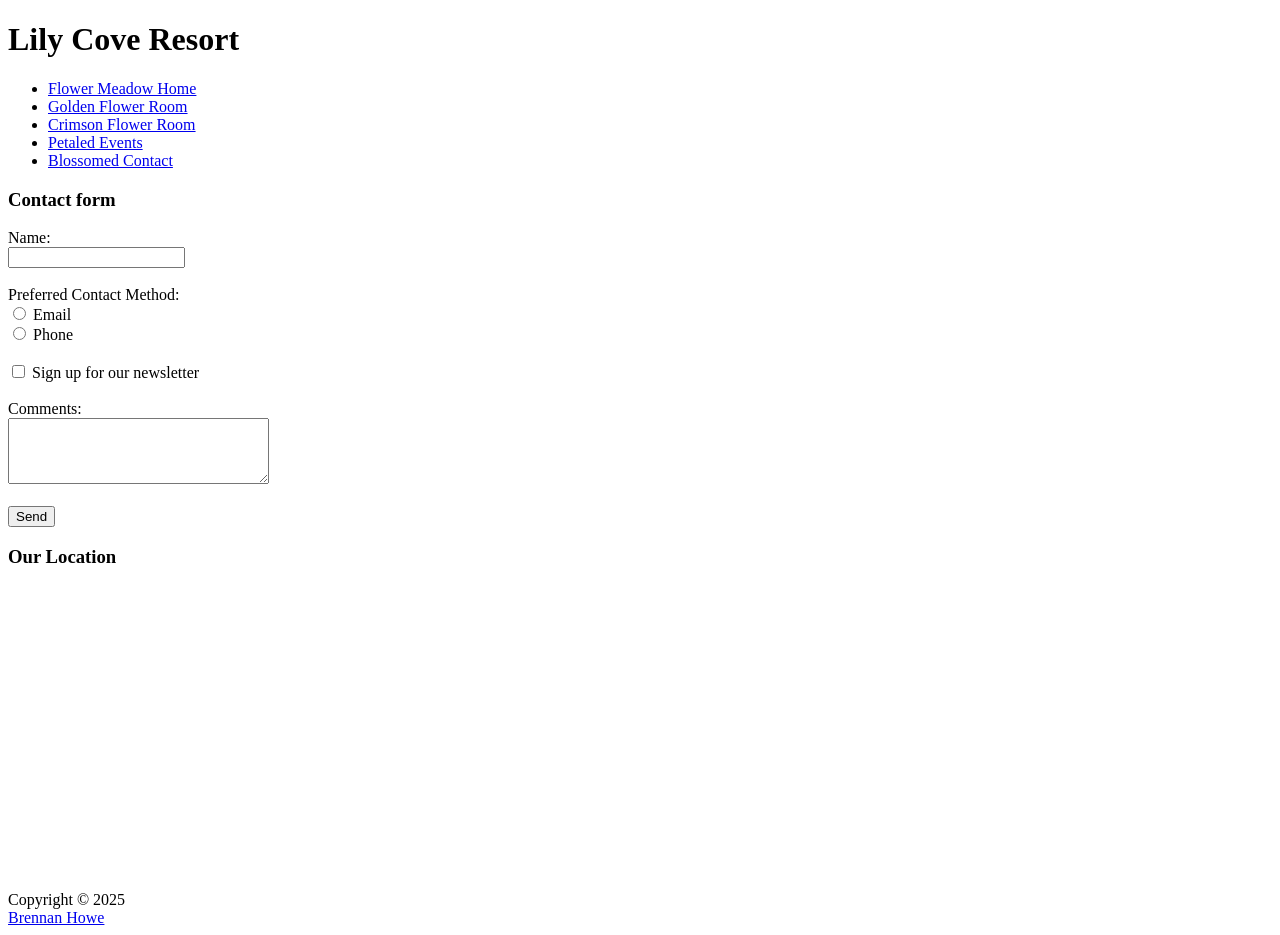
==== contact.html @ cc867875 "Add files via upload Final project upload" ====
<!DOCTYPE html>
<html lang="en">
<head>
<!--Page title for the Blossomed Contact-->
<title>Lily Cove - Blossomed Contact</title>
<!-- Character encoding -->
<meta charset="utf-8">
<meta name="viewport" content="width=device-width, initial-scale=1.0">
<link rel="stylesheet" href="styles/styles.css">

</head>
<body>
<div id="wrapper">
  <header>
		<!--Main site heading-->
		<h1>Lily Cove Resort</h1>
  </header>
	<nav>
	<!--Navigation menu containing relative links to pages-->
		<ul> 
			<li><a href="index.html">Flower Meadow Home</a></li>
			<li><a href="rooms/golden_flower_room.html">Golden Flower Room</a></li>
			<li><a href="rooms/crimson_flower_room.html">Crimson Flower Room</a></li>
			<li><a href="events/weekend.html">Petaled Events</a></li>
			<li><a href="contact.html">Blossomed Contact</a></li>
		</ul>
	</nav>
  <main>
  <!--Section heading for the contact form-->
	<h3>Contact form </h3>
	<form action="https://webdevbasics.net/scripts/demo.php" method="post">

	<label for="name">Name:</label><br>
	<input type="text" id="name" name="name"><br><br>

	<label>Preferred Contact Method:</label><br>
	<input type="radio" id="email" name="contact" value="email">
	<label for="email">Email</label><br>

	<input type="radio" id="phone" name="contact" value="phone">
	<label for="phone">Phone</label><br><br>

	<label for="newsletter">
		<input type="checkbox" id="newsletter" name="newsletter">
		Sign up for our newsletter
	</label><br><br>

	<label for="comments">Comments:</label><br>
	<textarea id="comments" name="comments" rows="4" cols="30"></textarea><br><br>

	<input type="submit" value="Send">
	</form>
	
	<h3>Our Location</h3>
	<iframe
		src="https://www.google.com/maps?q=Amarillo+TX&output=embed"
		width="100"
		height="300"
		style="border:0;"
		loading="lazy">
	</iframe>
  </main>
  <!--Footer section with copyright and contact email-->
  <footer>
 Copyright &copy; 2025<br>
  <!--Email link for contacting the site owner-->
  <a href="mailto:bdhowe@amarillocollege.com">Brennan Howe</a>
  </footer>
</div>
</body>
</html>
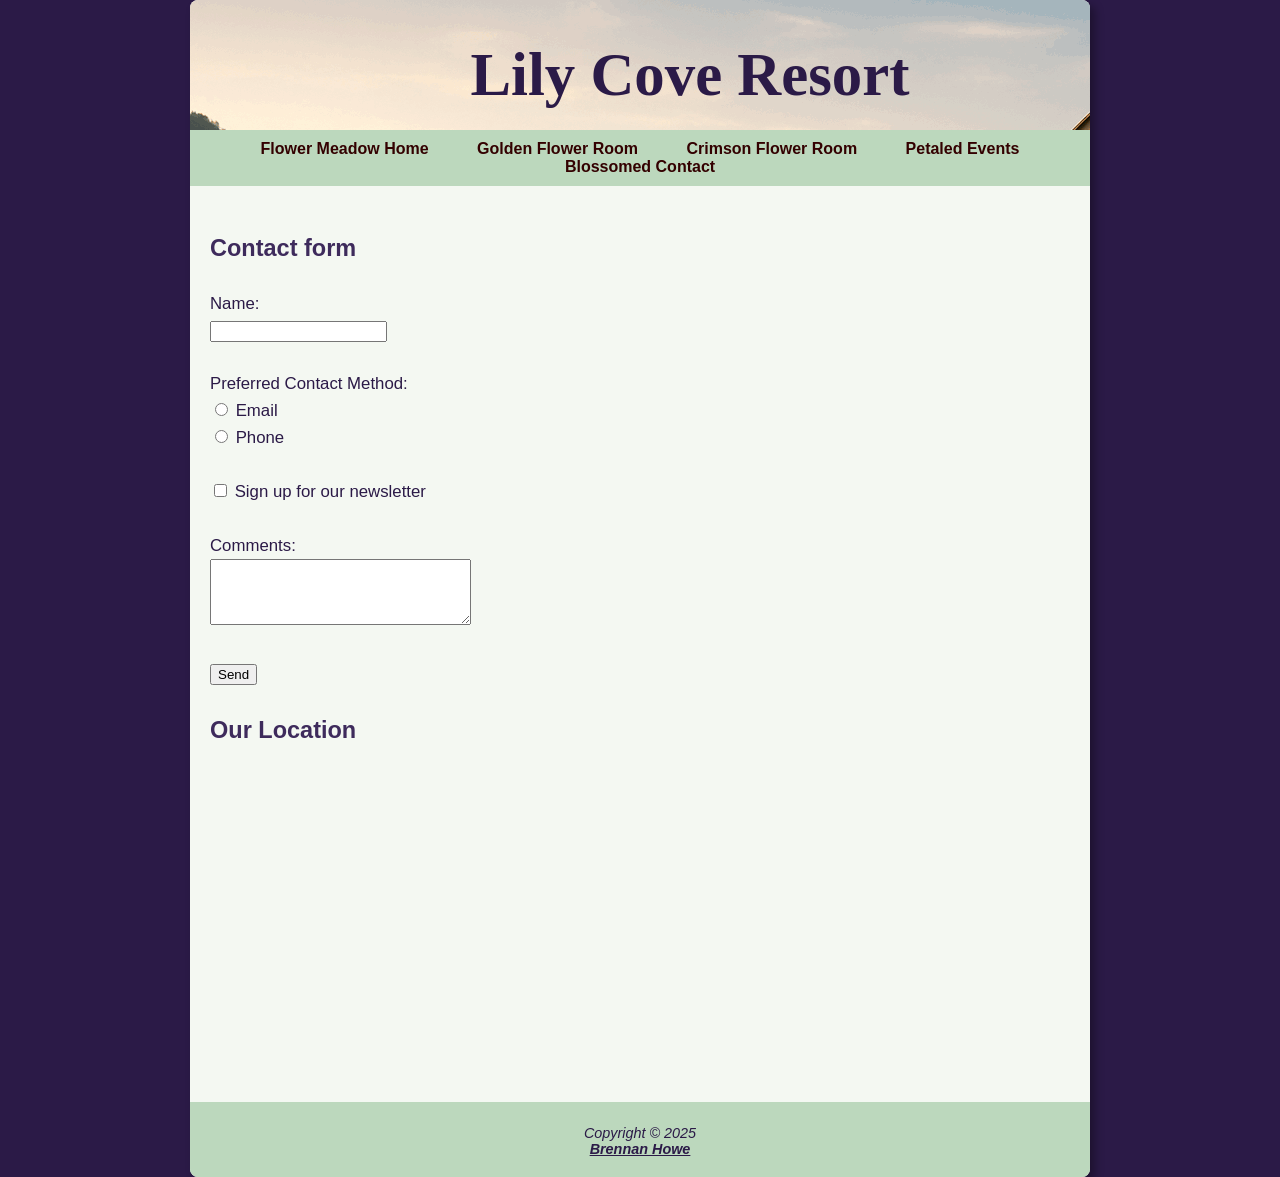
==== commit 5606926d: "Add files via upload" ====
--- a/contact.html
+++ b/contact.html
@@ -54,7 +54,7 @@
 	<h3>Our Location</h3>
 	<iframe
 		src="https://www.google.com/maps?q=Amarillo+TX&output=embed"
-		width="100"
+		width="865"
 		height="300"
 		style="border:0;"
 		loading="lazy">
--- a/styles/styles.css
+++ b/styles/styles.css
@@ -0,0 +1,172 @@
+/*Make HTML5 layout elements behave as block-level elements*/
+header, nav, main, footer { display: block; }
+/*Global body styling*/
+body {  background-color: #2b1a47; /*Deep purple background*/
+		font-family: "Verdana", Arial, sans-serif; /*Clean readable fonts*/
+		margin: 0;
+		padding: 0;
+}
+/*Wrapper to center content and create a contained layout*/
+#wrapper {  width: 900px; /*Standard fixed width layout*/
+			margin: 0 auto; /*Centers the entire site*/
+			background-color: #f4f8f2; /*Soft off‑white background*/
+			color: #2b1a47; /*Deep purple text color*/
+			box-shadow: 5px 5px 10px #00000055; /*Soft outer shadow*/
+			border-radius: 8px; /*Rounded corners*/
+}
+/*Main title area*/
+h1 { background-image: url(../images/logo.gif); /*Logo image behind text*/
+    background-repeat: no-repeat;
+    background-color: #f4f8f2;
+    font-family: Georgia, "Times New Roman", serif;
+    font-size: 3.8em;
+    padding: 40px 20px 20px 120px; /*Space for logo on the left*/
+    margin: 0;
+    text-align: center;
+    color: #2b1a47;
+	border-radius: 8px 8px 0 0;
+}
+
+/*Navigation bar styling*/
+nav { background-color: #bcd8bd; /* Soft green */
+	padding: 10px;
+}
+/*Remove bullet points and spacing*/
+nav ul {list-style-type: none;
+	margin: 0;
+	padding: 0;
+	text-align: center;
+}
+/*Display nav links horizontally*/
+nav li {  
+	display: inline-block;
+	margin: 0 10px;
+}
+/*Link appearance in nav*/
+nav a {  text-decoration: none;
+color: #2b1a47;
+font-weight: bold;
+padding: 6px 12px;
+border-radius: 4px; }
+nav a:link { color: #330000; }
+nav a:visited{ color: #4d3d68; }
+/*Hover effect for navigation links*/
+nav a:hover { background-color: #4d3d68; /* Darker purple */
+			  color: #f4f8f2; 
+}		  
+/*Main content area styling*/
+main {
+	padding: 20px;
+	font-size: 1.05em;
+	line-height: 1.6;
+}
+main img { float: right;
+           padding: 20px;
+           border-radius: 10px;
+}
+/* to center some of my images so they dont look weird on the website or make other things move */
+main section {
+    display: flex;
+    flex-direction: row-reverse; 
+    align-items: center; 
+    margin-bottom: 20px; 
+    gap: 5px;
+    flex-wrap: nowrap;
+}
+
+main section img {
+    /* Ensure the image doesn't shrink and has some space from the text */
+    flex-shrink: 0;
+    margin-left: 15px; 
+}
+
+/* Fix for the text content on the left (h3 and p) */
+main section div {
+    /* Allow the text container to take up the remaining space */
+    flex-grow: 1;
+}
+h2 {
+    color: #2b1a47;
+    border-bottom: 3px solid #bcd8bd;
+    padding-bottom: 8px;
+}
+h3 {
+    color: #3e2b5c;
+    font-size: 1.4em;
+}
+table {
+  width: 100%;
+  border-collapse: collapse;
+  margin-top: 20px;
+}
+
+th, td {
+  border: 1px solid #4d3d68;
+  padding: 10px;
+  text-align: center;
+}
+
+th {
+  background-color: #bcd8bd;
+}
+/*Footer section styling*/
+footer {
+	background-color: #bcd8bd; /* Soft green */
+	text-align: center;
+	padding: 20px;
+	font-size: 0.9em;
+	font-style: italic;
+	border-top: 3px solid #bcd8bd;
+	border-radius: 0 0 8px 8px; /* Rounded bottom corners */
+}
+
+/*Footer link styling*/
+footer a {
+    color: #2b1a47;
+    font-weight: bold;
+}
+
+/*Hover effect for footer link*/
+footer a:hover {
+    color: #4d3d68;
+}
+
+@media (max-width: 768px) {
+
+  #wrapper {
+    width: 100%;
+    margin: 0;
+    border-radius: 0;
+  }
+
+  nav ul {
+    display: flex;
+    flex-direction: column;
+    align-items: center;
+  }
+
+  nav li {
+    display: block;
+    margin: 10px 0;
+  }
+
+  nav a {
+    display: block;
+    width: 90%;
+    text-align: center;
+    font-size: 1.1em;
+  }
+
+  main img {
+    float: none;
+    display: block;
+    margin: 10px auto;
+    max-width: 100%;
+    height: auto;
+  }
+
+  table {
+    font-size: 0.9em;
+  }
+
+}
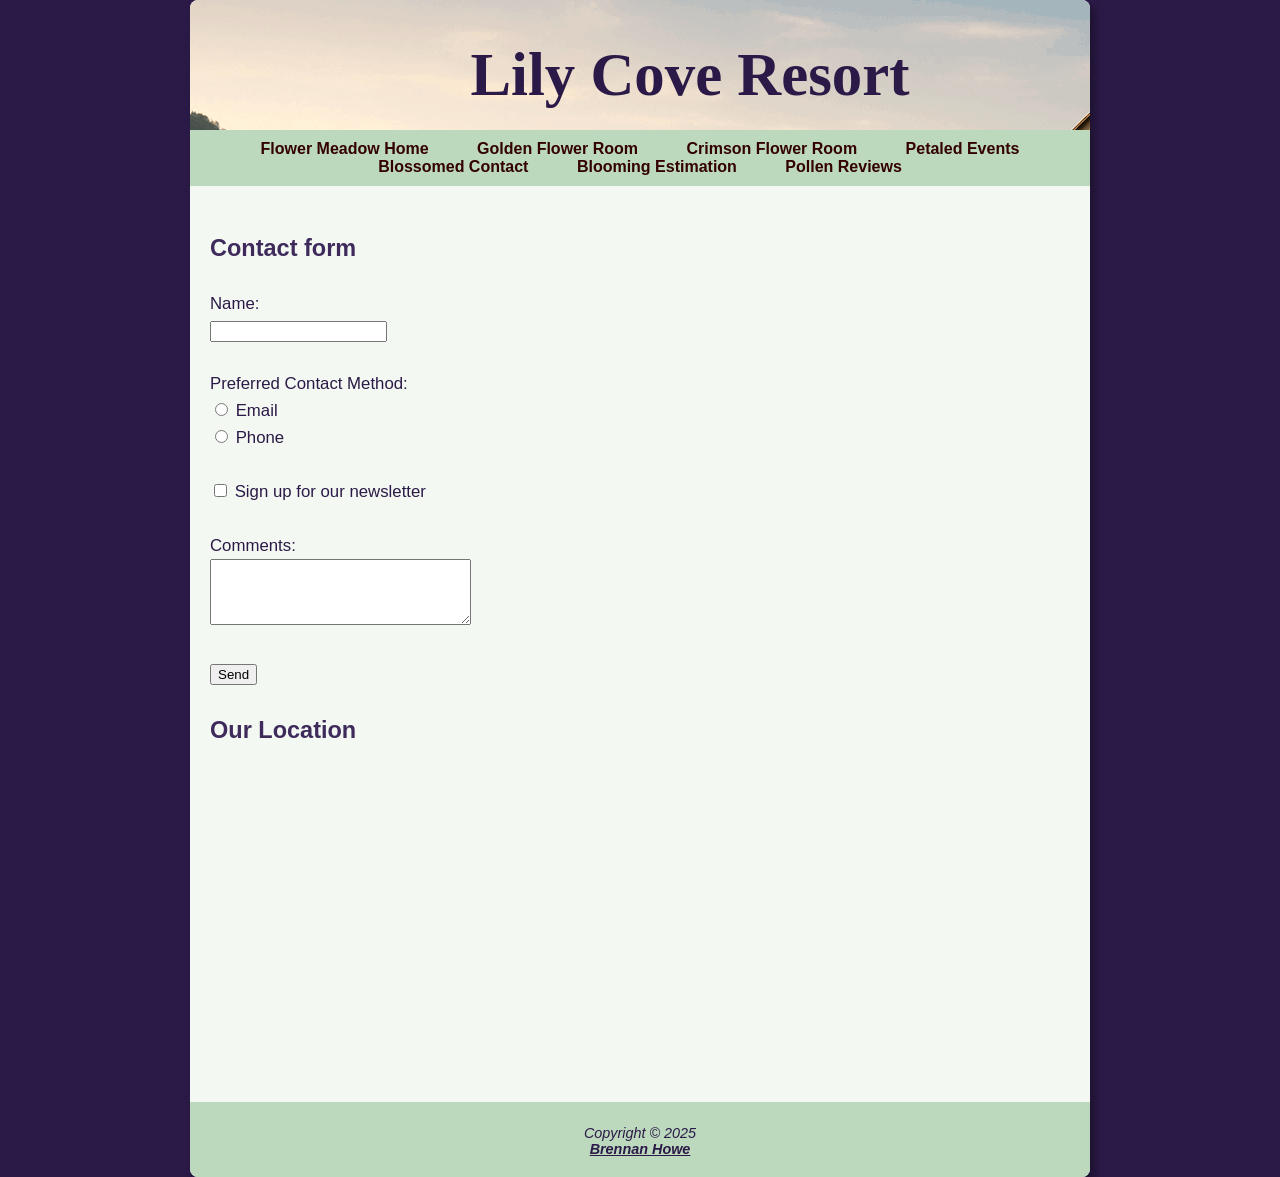
==== commit 694d2651: "Add files via upload" ====
--- a/contact.html
+++ b/contact.html
@@ -23,6 +23,8 @@
 			<li><a href="rooms/crimson_flower_room.html">Crimson Flower Room</a></li>
 			<li><a href="events/weekend.html">Petaled Events</a></li>
 			<li><a href="contact.html">Blossomed Contact</a></li>
+			<li><a href="estimate/estimate.html">Blooming Estimation</a></li>
+			<li><a href="review/review.html">Pollen Reviews</a></li>
 		</ul>
 	</nav>
   <main>
@@ -54,7 +56,7 @@
 	<h3>Our Location</h3>
 	<iframe
 		src="https://www.google.com/maps?q=Amarillo+TX&output=embed"
-		width="865"
+		width="100"
 		height="300"
 		style="border:0;"
 		loading="lazy">
--- a/styles/styles.css
+++ b/styles/styles.css
@@ -168,5 +168,18 @@
   table {
     font-size: 0.9em;
   }
+  body {
+	  font-family: Arial;
+      margin: 20px;
+  }
+  
+  h1 {
+      color: darkblue;
+  }
+  
+  label {
+      display: block;
+      margin: 10px 0;
+  }
 
 }
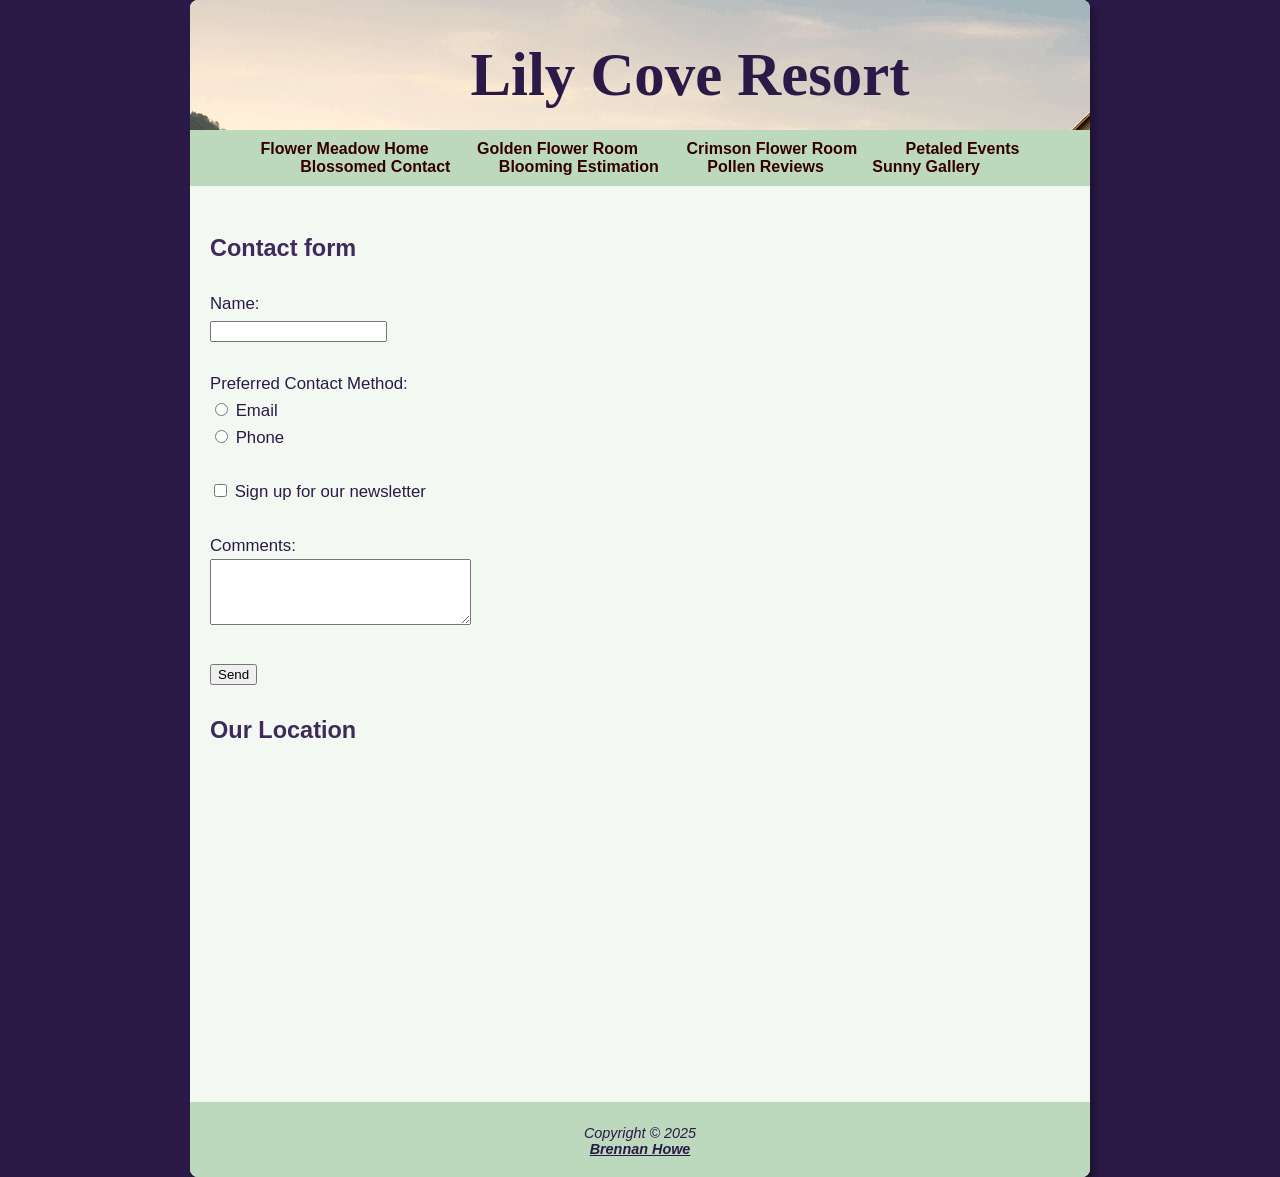
==== commit 6ded434c: "Add files via upload" ====
--- a/contact.html
+++ b/contact.html
@@ -25,6 +25,7 @@
 			<li><a href="contact.html">Blossomed Contact</a></li>
 			<li><a href="estimate/estimate.html">Blooming Estimation</a></li>
 			<li><a href="review/review.html">Pollen Reviews</a></li>
+			<li><a href="gallery/gallery.html">Sunny Gallery</a></li>
 		</ul>
 	</nav>
   <main>
--- a/styles/styles.css
+++ b/styles/styles.css
@@ -177,9 +177,8 @@
       color: darkblue;
   }
   
-  label {
+label {
       display: block;
       margin: 10px 0;
   }
-
 }
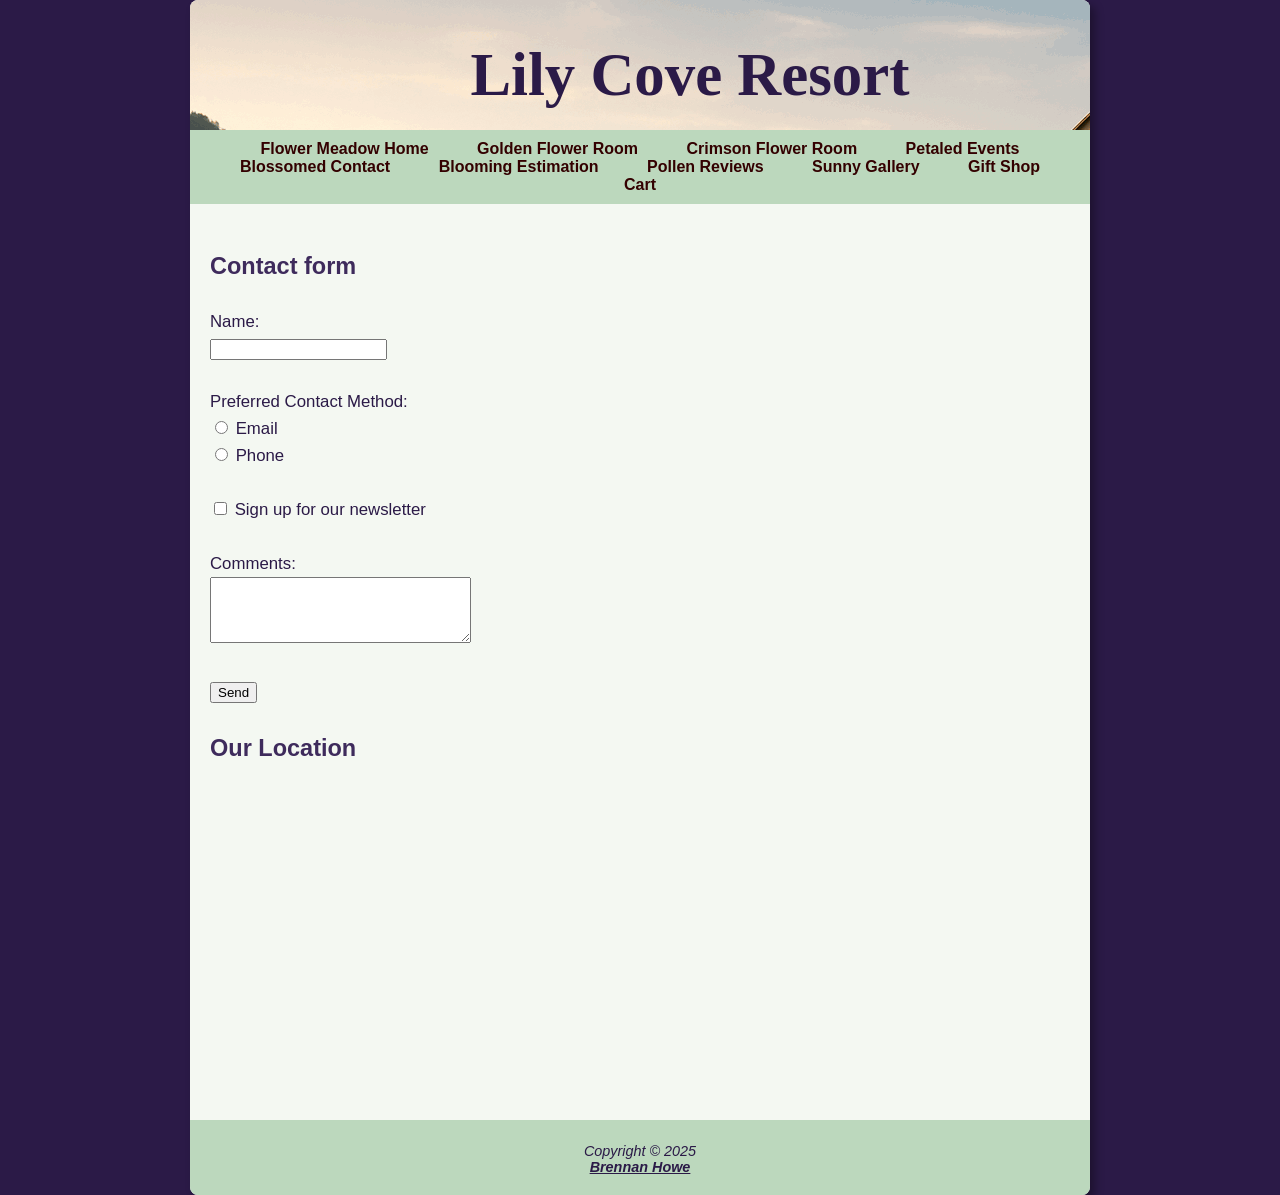
==== commit f71d81f4: "Add files via upload" ====
--- a/contact.html
+++ b/contact.html
@@ -26,6 +26,8 @@
 			<li><a href="estimate/estimate.html">Blooming Estimation</a></li>
 			<li><a href="review/review.html">Pollen Reviews</a></li>
 			<li><a href="gallery/gallery.html">Sunny Gallery</a></li>
+			<li><a href="shopping/shop.html">Gift Shop</a></li>
+			<li><a href="shopping/cart.html">Cart</a></li>
 		</ul>
 	</nav>
   <main>
--- a/styles/styles.css
+++ b/styles/styles.css
@@ -1,21 +1,27 @@
 /*Make HTML5 layout elements behave as block-level elements*/
 header, nav, main, footer { display: block; }
+
 /*Global body styling*/
-body {  background-color: #2b1a47; /*Deep purple background*/
-		font-family: "Verdana", Arial, sans-serif; /*Clean readable fonts*/
-		margin: 0;
-		padding: 0;
-}
+body {  
+    background-color: #2b1a47; /*Deep purple background*/
+    font-family: "Verdana", Arial, sans-serif; /*Clean readable fonts*/
+    margin: 0;
+    padding: 0;
+}
+
 /*Wrapper to center content and create a contained layout*/
-#wrapper {  width: 900px; /*Standard fixed width layout*/
-			margin: 0 auto; /*Centers the entire site*/
-			background-color: #f4f8f2; /*Soft off‑white background*/
-			color: #2b1a47; /*Deep purple text color*/
-			box-shadow: 5px 5px 10px #00000055; /*Soft outer shadow*/
-			border-radius: 8px; /*Rounded corners*/
-}
+#wrapper {  
+    width: 900px; /*Standard fixed width layout*/
+    margin: 0 auto; /*Centers the entire site*/
+    background-color: #f4f8f2; /*Soft off-white background*/
+    color: #2b1a47; /*Deep purple text color*/
+    box-shadow: 5px 5px 10px #00000055; /*Soft outer shadow*/
+    border-radius: 8px; /*Rounded corners*/
+}
+
 /*Main title area*/
-h1 { background-image: url(../images/logo.gif); /*Logo image behind text*/
+h1 { 
+    background-image: url(../images/logo.gif); /*Logo image behind text*/
     background-repeat: no-repeat;
     background-color: #f4f8f2;
     font-family: Georgia, "Times New Roman", serif;
@@ -24,47 +30,62 @@
     margin: 0;
     text-align: center;
     color: #2b1a47;
-	border-radius: 8px 8px 0 0;
+    border-radius: 8px 8px 0 0;
 }
 
 /*Navigation bar styling*/
-nav { background-color: #bcd8bd; /* Soft green */
-	padding: 10px;
-}
+nav { 
+    background-color: #bcd8bd; /* Soft green */
+    padding: 10px;
+}
+
 /*Remove bullet points and spacing*/
-nav ul {list-style-type: none;
-	margin: 0;
-	padding: 0;
-	text-align: center;
-}
+nav ul {
+    list-style-type: none;
+    margin: 0;
+    padding: 0;
+    text-align: center;
+}
+
 /*Display nav links horizontally*/
 nav li {  
-	display: inline-block;
-	margin: 0 10px;
-}
+    display: inline-block;
+    margin: 0 10px;
+}
+
 /*Link appearance in nav*/
-nav a {  text-decoration: none;
-color: #2b1a47;
-font-weight: bold;
-padding: 6px 12px;
-border-radius: 4px; }
+nav a {  
+    text-decoration: none;
+    color: #2b1a47;
+    font-weight: bold;
+    padding: 6px 12px;
+    border-radius: 4px; 
+}
+
 nav a:link { color: #330000; }
 nav a:visited{ color: #4d3d68; }
+
 /*Hover effect for navigation links*/
-nav a:hover { background-color: #4d3d68; /* Darker purple */
-			  color: #f4f8f2; 
-}		  
+nav a:hover { 
+    background-color: #4d3d68; /* Darker purple */
+    color: #f4f8f2; 
+}          
+
 /*Main content area styling*/
 main {
-	padding: 20px;
-	font-size: 1.05em;
-	line-height: 1.6;
-}
-main img { float: right;
-           padding: 20px;
-           border-radius: 10px;
-}
-/* to center some of my images so they dont look weird on the website or make other things move */
+    padding: 20px;
+    font-size: 1.05em;
+    line-height: 1.6;
+}
+
+/* General images (used on other pages) */
+main img { 
+    float: right;
+    padding: 20px;
+    border-radius: 10px;
+}
+
+/* Section layout */
 main section {
     display: flex;
     flex-direction: row-reverse; 
@@ -75,25 +96,27 @@
 }
 
 main section img {
-    /* Ensure the image doesn't shrink and has some space from the text */
     flex-shrink: 0;
     margin-left: 15px; 
 }
 
-/* Fix for the text content on the left (h3 and p) */
 main section div {
-    /* Allow the text container to take up the remaining space */
     flex-grow: 1;
 }
+
+/* Headings */
 h2 {
     color: #2b1a47;
     border-bottom: 3px solid #bcd8bd;
     padding-bottom: 8px;
 }
+
 h3 {
     color: #3e2b5c;
     font-size: 1.4em;
 }
+
+/* Tables */
 table {
   width: 100%;
   border-collapse: collapse;
@@ -109,15 +132,16 @@
 th {
   background-color: #bcd8bd;
 }
+
 /*Footer section styling*/
 footer {
-	background-color: #bcd8bd; /* Soft green */
-	text-align: center;
-	padding: 20px;
-	font-size: 0.9em;
-	font-style: italic;
-	border-top: 3px solid #bcd8bd;
-	border-radius: 0 0 8px 8px; /* Rounded bottom corners */
+    background-color: #bcd8bd;
+    text-align: center;
+    padding: 20px;
+    font-size: 0.9em;
+    font-style: italic;
+    border-top: 3px solid #bcd8bd;
+    border-radius: 0 0 8px 8px;
 }
 
 /*Footer link styling*/
@@ -129,6 +153,26 @@
 /*Hover effect for footer link*/
 footer a:hover {
     color: #4d3d68;
+}
+
+.product-grid {
+    display: flex;
+    flex-wrap: wrap;
+    justify-content: center;
+    gap: 20px;
+}
+
+.product {
+    text-align: center;
+}
+
+/* Override float issue from main img */
+.product-img {
+    width: 180px;
+    height: auto;
+    float: none;
+    display: block;
+    margin: 0 auto;
 }
 
 @media (max-width: 768px) {
@@ -168,17 +212,19 @@
   table {
     font-size: 0.9em;
   }
+
   body {
-	  font-family: Arial;
-      margin: 20px;
-  }
-  
+    font-family: Arial;
+    margin: 20px;
+  }
+
   h1 {
-      color: darkblue;
-  }
-  
-label {
-      display: block;
-      margin: 10px 0;
-  }
+    color: darkblue;
+  }
+
+  label {
+    display: block;
+    margin: 10px 0;
+  }
+
 }
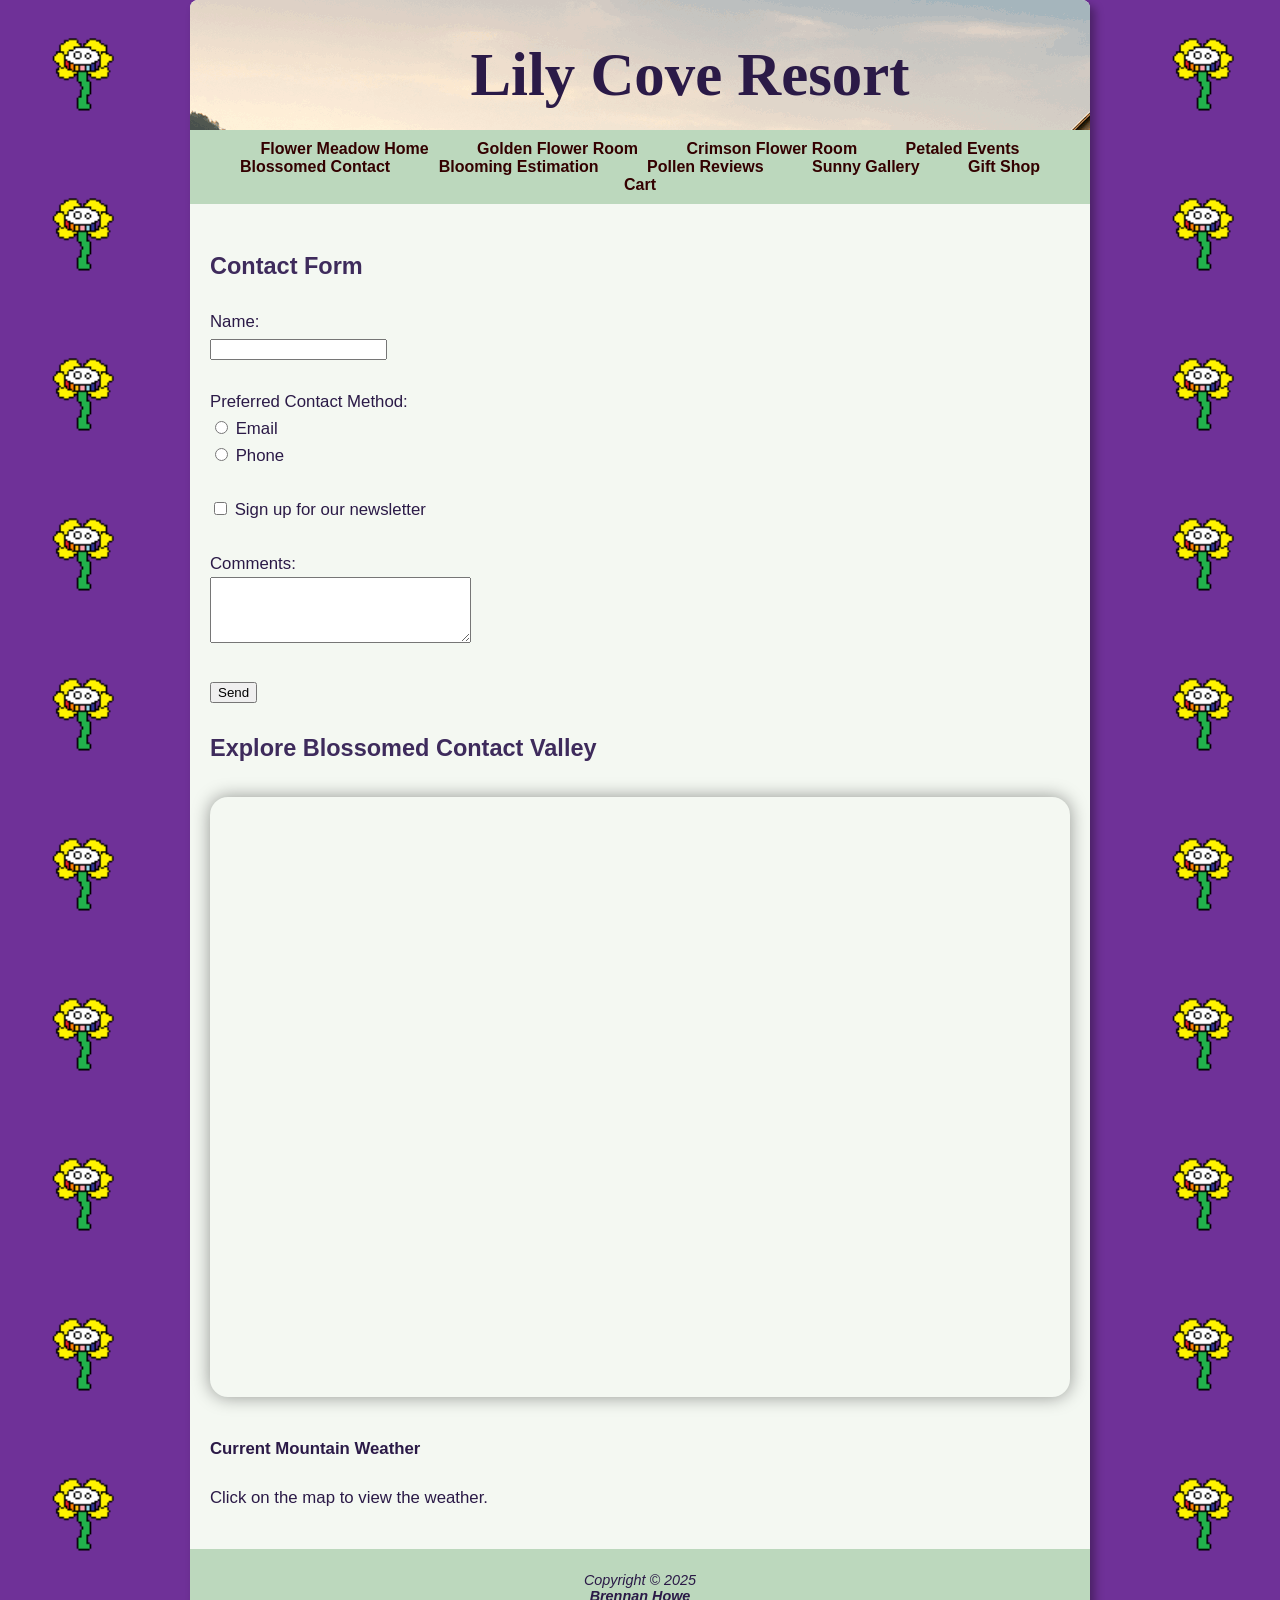
==== commit 5e025438: "Add files via upload" ====
--- a/contact.html
+++ b/contact.html
@@ -1,76 +1,112 @@
 <!DOCTYPE html>
 <html lang="en">
 <head>
-<!--Page title for the Blossomed Contact-->
 <title>Lily Cove - Blossomed Contact</title>
-<!-- Character encoding -->
 <meta charset="utf-8">
 <meta name="viewport" content="width=device-width, initial-scale=1.0">
 <link rel="stylesheet" href="styles/styles.css">
+</head>
 
-</head>
 <body>
+
 <div id="wrapper">
-  <header>
-		<!--Main site heading-->
-		<h1>Lily Cove Resort</h1>
-  </header>
-	<nav>
-	<!--Navigation menu containing relative links to pages-->
-		<ul> 
-			<li><a href="index.html">Flower Meadow Home</a></li>
-			<li><a href="rooms/golden_flower_room.html">Golden Flower Room</a></li>
-			<li><a href="rooms/crimson_flower_room.html">Crimson Flower Room</a></li>
-			<li><a href="events/weekend.html">Petaled Events</a></li>
-			<li><a href="contact.html">Blossomed Contact</a></li>
-			<li><a href="estimate/estimate.html">Blooming Estimation</a></li>
-			<li><a href="review/review.html">Pollen Reviews</a></li>
-			<li><a href="gallery/gallery.html">Sunny Gallery</a></li>
-			<li><a href="shopping/shop.html">Gift Shop</a></li>
-			<li><a href="shopping/cart.html">Cart</a></li>
-		</ul>
-	</nav>
-  <main>
-  <!--Section heading for the contact form-->
-	<h3>Contact form </h3>
-	<form action="https://webdevbasics.net/scripts/demo.php" method="post">
 
-	<label for="name">Name:</label><br>
-	<input type="text" id="name" name="name"><br><br>
+<header>
+    <h1>Lily Cove Resort</h1>
+</header>
 
-	<label>Preferred Contact Method:</label><br>
-	<input type="radio" id="email" name="contact" value="email">
-	<label for="email">Email</label><br>
+<nav>
+    <ul> 
+        <li><a href="index.html">Flower Meadow Home</a></li>
+        <li><a href="rooms/golden_flower_room.html">Golden Flower Room</a></li>
+        <li><a href="rooms/crimson_flower_room.html">Crimson Flower Room</a></li>
+        <li><a href="events/weekend.html">Petaled Events</a></li>
+        <li><a href="contact.html">Blossomed Contact</a></li>
+        <li><a href="estimate/estimate.html">Blooming Estimation</a></li>
+        <li><a href="review/review.html">Pollen Reviews</a></li>
+        <li><a href="gallery/gallery.html">Sunny Gallery</a></li>
+        <li><a href="shopping/shop.html">Gift Shop</a></li>
+        <li><a href="shopping/cart.html">Cart</a></li>
+    </ul>
+</nav>
 
-	<input type="radio" id="phone" name="contact" value="phone">
-	<label for="phone">Phone</label><br><br>
+<main>
 
-	<label for="newsletter">
-		<input type="checkbox" id="newsletter" name="newsletter">
-		Sign up for our newsletter
-	</label><br><br>
+<h3>Contact Form</h3>
 
-	<label for="comments">Comments:</label><br>
-	<textarea id="comments" name="comments" rows="4" cols="30"></textarea><br><br>
+<form action="https://webdevbasics.net/scripts/demo.php" method="post">
 
-	<input type="submit" value="Send">
-	</form>
-	
-	<h3>Our Location</h3>
-	<iframe
-		src="https://www.google.com/maps?q=Amarillo+TX&output=embed"
-		width="100"
-		height="300"
-		style="border:0;"
-		loading="lazy">
-	</iframe>
-  </main>
-  <!--Footer section with copyright and contact email-->
-  <footer>
- Copyright &copy; 2025<br>
-  <!--Email link for contacting the site owner-->
-  <a href="mailto:bdhowe@amarillocollege.com">Brennan Howe</a>
-  </footer>
+<label for="name">Name:</label><br>
+<input type="text" id="name" name="name"><br><br>
+
+<label>Preferred Contact Method:</label><br>
+
+<input type="radio" id="email" name="contact" value="email">
+<label for="email">Email</label><br>
+
+<input type="radio" id="phone" name="contact" value="phone">
+<label for="phone">Phone</label><br><br>
+
+<label for="newsletter">
+<input type="checkbox" id="newsletter" name="newsletter">
+Sign up for our newsletter
+</label><br><br>
+
+<label for="comments">Comments:</label><br>
+<textarea id="comments" name="comments" rows="4" cols="30"></textarea><br><br>
+
+<input type="submit" value="Send">
+
+</form>
+
+<h3>Explore Blossomed Contact Valley</h3>
+
+<div class="map-wrapper">
+
+<iframe
+    id="valleyMap"
+    src="https://www.google.com/maps?q=Maroon+Bells+Colorado&output=embed"
+    class="interactive-map"
+    allowfullscreen=""
+    loading="lazy">
+</iframe>
+
 </div>
+
+<div id="weatherBox">
+
+<h4>Current Mountain Weather</h4>
+
+<p id="temp">
+    Click on the map to view the weather.
+</p>
+
+<p id="condition"></p>
+
+</div>
+
+<script>
+
+document.getElementById("valleyMap").onclick = function() {
+
+    document.getElementById("temp").innerHTML =
+        "Temperature: 48°F";
+
+    document.getElementById("condition").innerHTML =
+        "Cool mountain air with flower fields blooming beneath snowy peaks.";
+
+};
+
+</script>
+
+</main>
+
+<footer>
+Copyright &copy; 2025<br>
+<a href="mailto:bdhowe@amarillocollege.com">Brennan Howe</a>
+</footer>
+
+</div>
+
 </body>
 </html>
--- a/styles/styles.css
+++ b/styles/styles.css
@@ -1,45 +1,46 @@
-/*Make HTML5 layout elements behave as block-level elements*/
-header, nav, main, footer { display: block; }
-
-/*Global body styling*/
-body {  
-    background-color: #2b1a47; /*Deep purple background*/
-    font-family: "Verdana", Arial, sans-serif; /*Clean readable fonts*/
+header, nav, main, footer { 
+    display: block; 
+}
+
+body {
+    background-color: #2b1a47;
+
+    background-image: url("../images/LilyFlowerBackground.png");
+    background-repeat: repeat;
+    background-size: 160px;
+
+    font-family: "Verdana", Arial, sans-serif;
     margin: 0;
     padding: 0;
 }
 
-/*Wrapper to center content and create a contained layout*/
 #wrapper {  
-    width: 900px; /*Standard fixed width layout*/
-    margin: 0 auto; /*Centers the entire site*/
-    background-color: #f4f8f2; /*Soft off-white background*/
-    color: #2b1a47; /*Deep purple text color*/
-    box-shadow: 5px 5px 10px #00000055; /*Soft outer shadow*/
-    border-radius: 8px; /*Rounded corners*/
-}
-
-/*Main title area*/
+    width: 900px;
+    margin: 0 auto;
+    background-color: #f4f8f2;
+    color: #2b1a47;
+    box-shadow: 5px 5px 10px #00000055;
+    border-radius: 8px;
+}
+
 h1 { 
-    background-image: url(../images/logo.gif); /*Logo image behind text*/
+    background-image: url(../images/logo.gif);
     background-repeat: no-repeat;
     background-color: #f4f8f2;
     font-family: Georgia, "Times New Roman", serif;
     font-size: 3.8em;
-    padding: 40px 20px 20px 120px; /*Space for logo on the left*/
+    padding: 40px 20px 20px 120px;
     margin: 0;
     text-align: center;
     color: #2b1a47;
     border-radius: 8px 8px 0 0;
 }
 
-/*Navigation bar styling*/
 nav { 
-    background-color: #bcd8bd; /* Soft green */
+    background-color: #bcd8bd;
     padding: 10px;
 }
 
-/*Remove bullet points and spacing*/
 nav ul {
     list-style-type: none;
     margin: 0;
@@ -47,13 +48,11 @@
     text-align: center;
 }
 
-/*Display nav links horizontally*/
 nav li {  
     display: inline-block;
     margin: 0 10px;
 }
 
-/*Link appearance in nav*/
 nav a {  
     text-decoration: none;
     color: #2b1a47;
@@ -62,30 +61,31 @@
     border-radius: 4px; 
 }
 
-nav a:link { color: #330000; }
-nav a:visited{ color: #4d3d68; }
-
-/*Hover effect for navigation links*/
+nav a:link { 
+    color: #330000; 
+}
+
+nav a:visited { 
+    color: #4d3d68; 
+}
+
 nav a:hover { 
-    background-color: #4d3d68; /* Darker purple */
+    background-color: #4d3d68;
     color: #f4f8f2; 
-}          
-
-/*Main content area styling*/
+}
+
 main {
     padding: 20px;
     font-size: 1.05em;
     line-height: 1.6;
 }
 
-/* General images (used on other pages) */
 main img { 
     float: right;
     padding: 20px;
     border-radius: 10px;
 }
 
-/* Section layout */
 main section {
     display: flex;
     flex-direction: row-reverse; 
@@ -104,7 +104,6 @@
     flex-grow: 1;
 }
 
-/* Headings */
 h2 {
     color: #2b1a47;
     border-bottom: 3px solid #bcd8bd;
@@ -116,24 +115,22 @@
     font-size: 1.4em;
 }
 
-/* Tables */
 table {
-  width: 100%;
-  border-collapse: collapse;
-  margin-top: 20px;
+    width: 100%;
+    border-collapse: collapse;
+    margin-top: 20px;
 }
 
 th, td {
-  border: 1px solid #4d3d68;
-  padding: 10px;
-  text-align: center;
+    border: 1px solid #4d3d68;
+    padding: 10px;
+    text-align: center;
 }
 
 th {
-  background-color: #bcd8bd;
-}
-
-/*Footer section styling*/
+    background-color: #bcd8bd;
+}
+
 footer {
     background-color: #bcd8bd;
     text-align: center;
@@ -144,13 +141,11 @@
     border-radius: 0 0 8px 8px;
 }
 
-/*Footer link styling*/
 footer a {
     color: #2b1a47;
     font-weight: bold;
 }
 
-/*Hover effect for footer link*/
 footer a:hover {
     color: #4d3d68;
 }
@@ -166,7 +161,6 @@
     text-align: center;
 }
 
-/* Override float issue from main img */
 .product-img {
     width: 180px;
     height: auto;
@@ -175,56 +169,71 @@
     margin: 0 auto;
 }
 
+.map-wrapper {
+    position: relative;
+    width: 100%;
+    max-width: 1000px;
+    margin: 30px auto;
+}
+
+.interactive-map {
+    width: 100%;
+    height: 600px;
+    border: none;
+    border-radius: 18px;
+    box-shadow: 0 0 18px rgba(0,0,0,0.4);
+    cursor: pointer;
+}
+
 @media (max-width: 768px) {
 
-  #wrapper {
-    width: 100%;
-    margin: 0;
-    border-radius: 0;
-  }
-
-  nav ul {
-    display: flex;
-    flex-direction: column;
-    align-items: center;
-  }
-
-  nav li {
-    display: block;
-    margin: 10px 0;
-  }
-
-  nav a {
-    display: block;
-    width: 90%;
-    text-align: center;
-    font-size: 1.1em;
-  }
-
-  main img {
-    float: none;
-    display: block;
-    margin: 10px auto;
-    max-width: 100%;
-    height: auto;
-  }
-
-  table {
-    font-size: 0.9em;
-  }
-
-  body {
-    font-family: Arial;
-    margin: 20px;
-  }
-
-  h1 {
-    color: darkblue;
-  }
-
-  label {
-    display: block;
-    margin: 10px 0;
-  }
-
+    #wrapper {
+        width: 100%;
+        margin: 0;
+        border-radius: 0;
+    }
+
+    nav ul {
+        display: flex;
+        flex-direction: column;
+        align-items: center;
+    }
+
+    nav li {
+        display: block;
+        margin: 10px 0;
+    }
+
+    nav a {
+        display: block;
+        width: 90%;
+        text-align: center;
+        font-size: 1.1em;
+    }
+
+    main img {
+        float: none;
+        display: block;
+        margin: 10px auto;
+        max-width: 100%;
+        height: auto;
+    }
+
+    table {
+        font-size: 0.9em;
+    }
+
+    body {
+        font-family: Arial;
+        margin: 20px;
+    }
+
+    h1 {
+        color: darkblue;
+    }
+
+    label {
+        display: block;
+        margin: 10px 0;
+    }
 }
